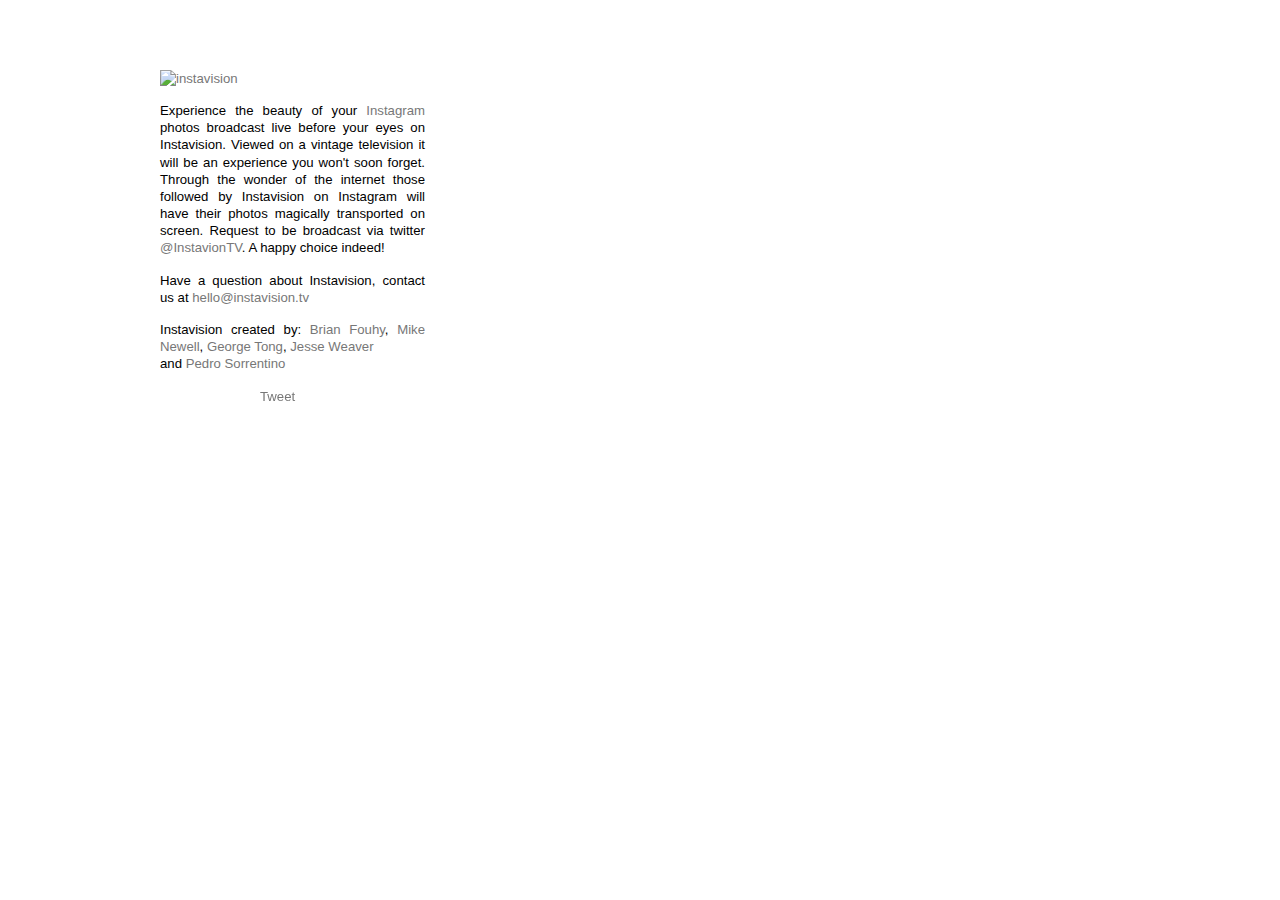
==== index.html @ 02c564b8 "removed call to server and implemented a client side script" ====
<!DOCTYPE HTML>
<html>
<head>
<meta http-equiv="Content-Type" content="text/html; charset=UTF-8">

<link rel="icon" type="image/x-icon" href="favicon.ico" />
<link href="css/style.css" rel="stylesheet" type="text/css">
<script src="http://ajax.googleapis.com/ajax/libs/jquery/1.5/jquery.min.js"></script>
<title>Instavision</title>

<script type="text/javascript">

  var _gaq = _gaq || [];
  _gaq.push(['_setAccount', 'UA-22996742-1']);
  _gaq.push(['_trackPageview']);

  (function() {
    var ga = document.createElement('script'); ga.type = 'text/javascript'; ga.async = true;
    ga.src = ('https:' == document.location.protocol ? 'https://ssl' : 'http://www') + '.google-analytics.com/ga.js';
    var s = document.getElementsByTagName('script')[0]; s.parentNode.insertBefore(ga, s);
  })();

</script>

</head>

<body>
    <div id="wrap">
    	<div id="description">
        	<a href="http://twitter.com/instavisionTV" target="_blank"><img src="images/instavision-logo.png" alt="instavision" /></a>
            
            <p>Experience the beauty of your<a href="http://instagr.am/" target="_blank"> Instagram</a> photos broadcast live before your eyes on Instavision. Viewed on a vintage television it will be an experience you won't soon forget. Through the wonder of the internet those followed by Instavision on Instagram will have their photos magically transported on screen. Request to be broadcast via twitter <a href="http://twitter.com/instavisionTV" target="_blank">@InstavionTV</a>. A happy choice indeed!</p>
			
			<p>Have a question about Instavision, contact us at <a href="mailto:hello@instavision.tv" target="_blank">hello@instavision.tv</a></p>
			
			<p>Instavision created by: <a href="http://twitter.com/fouhy" target="_blank">Brian Fouhy</a>, <a href="http://twitter.com/newshorts" target="_blank">Mike Newell</a>, <a href="http://twitter.com/georgejtong" target="_blank">George Tong</a>, <a href="http://twitter.com/jweav1" target="_blank">Jesse Weaver</a></p> and <a href="http://twitter.com/pedrosorren" target="_blank">Pedro Sorrentino</a></p>
            
            <iframe src="http://www.facebook.com/plugins/like.php?href=http%3A%2F%2Finstavision.tv%2F&amp;send=false&amp;layout=button_count&amp;width=450&amp;show_faces=false&amp;action=like&amp;colorscheme=light&amp;font&amp;height=21" scrolling="no" frameborder="0" style="border:none; overflow:hidden; width:450px; height:21px;" allowTransparency="true"></iframe>
        	<a href="http://twitter.com/share" class="twitter-share-button" data-url="http://instavision.tv/" data-text="See your @Instagram photos broadcast live before your eyes on @InstavisionTV" data-count="horizontal">Tweet</a><script type="text/javascript" src="http://platform.twitter.com/widgets.js"></script>
        
        </div>
        
        <div id="television">
            <div id="tweets" class="instagram"></div>
<!--        	<iframe src="http://instavision.tv:8080/feedmini.html" scrolling="no" frameborder="0" style="border:none; width:225px; height:275px"></iframe>-->
            <script type="text/javascript">  
                var tweet_list = $("#tweets"); 
                var tweet_caption = $("#caption"); 
            // a mistake
                function load_tweets() {  
                      $.ajax({
                                      url: "http://api.instagram.com/v1/users/self/feed?access_token=3060511.0b03a1e.fff65e339b694cf0844306131ab82b97",
                                      type: "GET",
                                      dataType: "jsonp",
                                      success: function(result){
                                        console.dir(result);
//                                        for (var i = 0; i < 6; i++) {
                                            if(result.data[0].link != undefined) {
                                                
                                                $(".instagram").replaceWith("<div id=\"tweets\" class='instagram'><a target='_blank' href='" + result.data[0].link +"'><img class='instagram-image' src='" + result.data[0].images.thumbnail.url +"' /><a></div>");   
                                                
                                            }
                                            
//                                        }
                                      }
                            });
                }  

                setTimeout(load_tweets, 5000); 

                $(document).ready(function() {
                    load_tweets();
                }); 
            </script>
        </div>
    	
    </div>
</body>

</html>
---- css/style.css ----
@charset "UTF-8";
/* CSS Document */

/*reset.css*/
/* v1.0 | 20080212 */

html, body, div, span, applet, object, iframe,
h1, h2, h3, h4, h5, h6, p, blockquote, pre,
a, abbr, acronym, address, big, cite, code,
del, dfn, em, font, img, ins, kbd, q, s, samp,
small, strike, strong, sub, sup, tt, var,
b, u, i, center,
dl, dt, dd, ol, ul, li,
fieldset, form, label, legend,
table, caption, tbody, tfoot, thead, tr, th, td {
	margin: 0;
	padding: 0;
	border: 0;
	outline: 0;
	font-size: 100%;
	vertical-align: baseline;
	background: transparent;
}
body {
	line-height: 1;
}
ol, ul {
	list-style: none;
}
blockquote, q {
	quotes: none;
}
blockquote:before, blockquote:after,
q:before, q:after {
	content: '';
	content: none;
}

/* remember to define focus styles! */
:focus {
	outline: 0;
}

/* remember to highlight inserts somehow! */
ins {
	text-decoration: none;
}
del {
	text-decoration: line-through;
}

/* tables still need 'cellspacing="0"' in the markup */
table {
	border-collapse: collapse;
	border-spacing: 0;
}

/*end reset.css*/

/*begin style.css*/
html{
	
}

body{
	background-color:#FFFFFF;
	width:960px;
	margin:0 auto;
	font-family:Helvetica Neue, Helvetica, Arial, sans-serif;
	font-size:12px;
}

a:link, a:visited, a:hover,a:active {
	text-decoration:none;
	color:#777777;
}

p{
	width: 265px;
	margin-top: 15px;
}

.twitter-share-button {
	float: right;
	margin-top: -25px;
	margin-left: 100px;
	position: absolute;
}

#description {
	float:left;
	width:310px;
	padding-top:70px;
	font-size:1.1em;
	text-align:justify;
	line-height:1.3em;
}

#television{
	background: url(../images/instavision-tv.png) scroll no-repeat;
	width:586px;
	height:824px;
	margin: 5px 0 0 375px;
	position: absolute;
		
}

#television #tweets a img{
	margin-left: 188px;
    margin-top: 108px;
    width:200px; 
    height:200px;
}
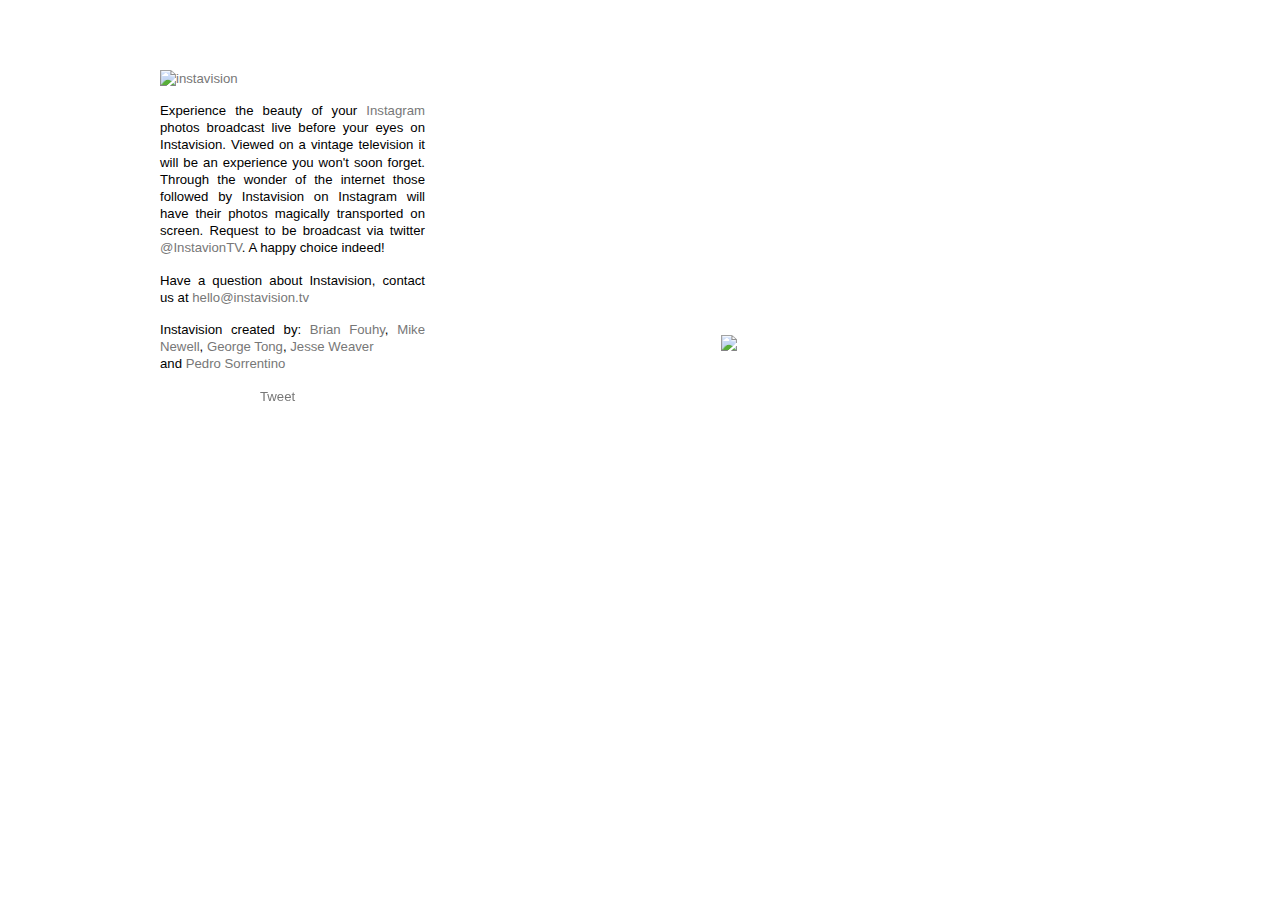
==== commit a993d2bf: "fouhy changes" ====
--- a/index.html
+++ b/index.html
@@ -43,38 +43,52 @@
         <div id="television">
             <div id="tweets" class="instagram"></div>
 <!--        	<iframe src="http://instavision.tv:8080/feedmini.html" scrolling="no" frameborder="0" style="border:none; width:225px; height:275px"></iframe>-->
-            <script type="text/javascript">  
-                var tweet_list = $("#tweets"); 
-                var tweet_caption = $("#caption"); 
-            // a mistake
-                function load_tweets() {  
-                      $.ajax({
-                                      url: "http://api.instagram.com/v1/users/self/feed?access_token=3060511.0b03a1e.fff65e339b694cf0844306131ab82b97",
-                                      type: "GET",
-                                      dataType: "jsonp",
-                                      success: function(result){
-                                        console.dir(result);
-//                                        for (var i = 0; i < 6; i++) {
-                                            if(result.data[0].link != undefined) {
-                                                
-                                                $(".instagram").replaceWith("<div id=\"tweets\" class='instagram'><a target='_blank' href='" + result.data[0].link +"'><img class='instagram-image' src='" + result.data[0].images.thumbnail.url +"' /><a></div>");   
-                                                
-                                            }
-                                            
-//                                        }
-                                      }
-                            });
-                }  
-
-                setTimeout(load_tweets, 5000); 
-
-                $(document).ready(function() {
-                    load_tweets();
-                }); 
-            </script>
+            <img id="caption" src="/images/ColorBars.png"/>
         </div>
     	
     </div>
+    <script type="text/javascript">  
+        var tweet_list = $("#tweets"); 
+        var tweet_caption = $("#caption"); 
+    // a mistake
+        function load_tweets() {  
+              $.ajax({
+                              url: "http://api.instagram.com/v1/users/self/feed?access_token=3060511.0b03a1e.fff65e339b694cf0844306131ab82b97",
+                              type: "GET",
+                              dataType: "jsonp",
+                              success: function(result){
+                                console.dir(result);
+//                                        for (var i = 0; i < 6; i++) {
+                                    if(result.data[0].link != undefined) {
+                                        
+                                        var comment = "";
+                                    	
+                                    	if(result.data[0].comments.count > 0) {
+	                                    	if(result.data[0].comments.data[0].from.username == result.data[0].user.username) {
+	                                    		comment = result.data[0].comments.data[0].text;
+	                                    	}                                    		
+                                    	}
+
+                                        $(".instagram").replaceWith("<div id=\"tweets\" class='instagram'><a target='_blank' href='" + result.data[0].link +"'><img class='instagram-image' src='" + result.data[0].images.standard_resolution.url +"' /><br /><span>"+result.data[0].user.username+"</span></a><p>"+comment+"</p></div>");   
+
+                                    }
+
+//                                        }
+                              }
+                    }); // end ajax
+        }  // end load_tweets
+
+
+
+        $(document).ready(function() {
+//                    load_tweets();
+                
+            setInterval(load_tweets, 5000);
+                
+            
+            
+        }); 
+    </script>
 </body>
 
-</html>
+</html>--- a/css/style.css
+++ b/css/style.css
@@ -96,7 +96,7 @@
 	line-height:1.3em;
 }
 
-#television{
+#television {
 	background: url(../images/instavision-tv.png) scroll no-repeat;
 	width:586px;
 	height:824px;
@@ -105,9 +105,28 @@
 		
 }
 
-#television #tweets a img{
-	margin-left: 188px;
-    margin-top: 108px;
-    width:200px; 
-    height:200px;
+#television #tweets a img {
+    margin-left: 184px;
+    margin-top: 104px;
+    width:220px; 
+    height:220px;
+}
+
+#television #tweets a span {
+    top: 330px;
+    font-family: Times;
+	font-style: italic;
+    color: white;
+    margin: 0 0 0 206px;
+    text-transform: uppercase;
+    position: absolute;
+    display: block;
+}
+
+img#caption {
+	top: 330px;
+	margin: 0 0 0 186px;
+	width: 16px;
+	position: absolute;
+	padding: none;
 }